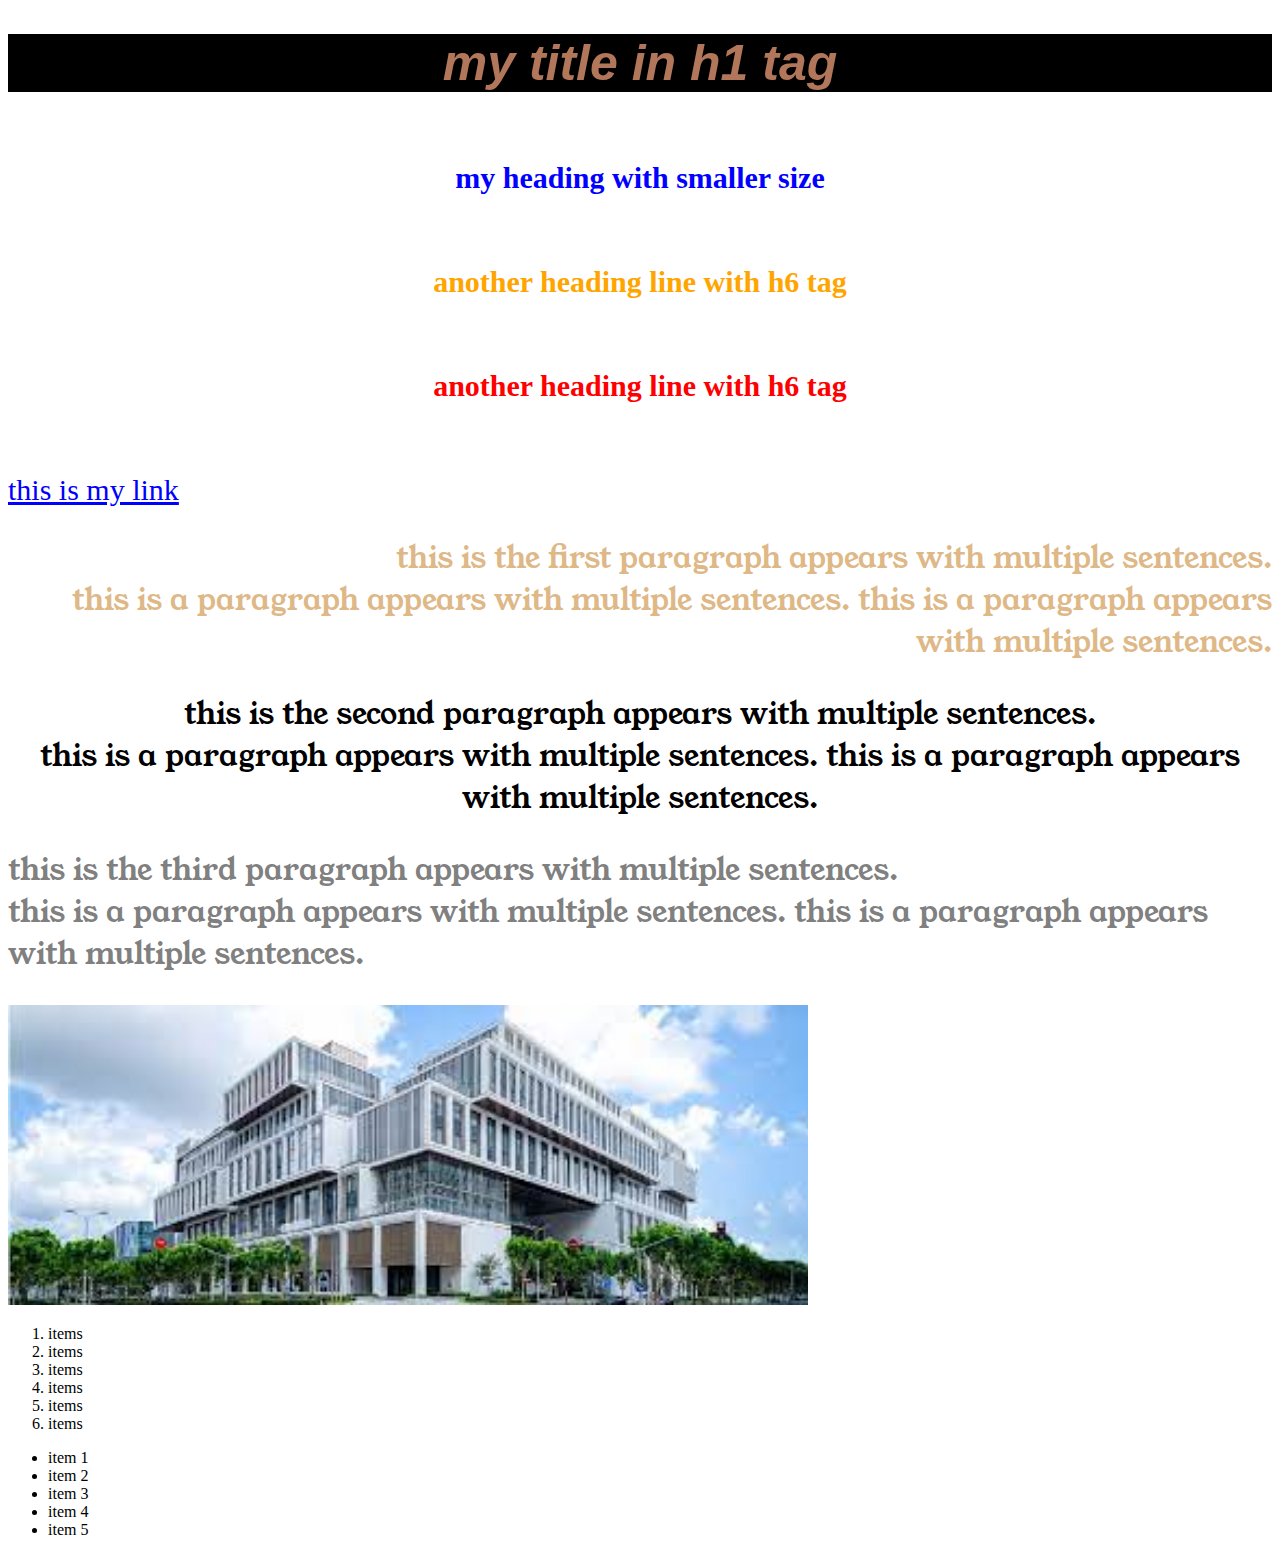
==== my_web/index.html @ 1ca84ccb "Initial commit" ====
<!DOCTYPE html>
<html>

<head>
    <title>my web page</title>
    <link rel="stylesheet" href="css/style.css">


    <link rel="preconnect" href="https://fonts.googleapis.com">
    <link rel="preconnect" href="https://fonts.gstatic.com" crossorigin>
    <link href="https://fonts.googleapis.com/css2?family=Young+Serif&display=swap" rel="stylesheet">
</head>

<body>
    <h1>my title in h1 tag</h1>

    <h6 id="myTitle1"> my heading with smaller size</h6>
    <h6 id="myTitle2"> another heading line with h6 tag</h6>
    <h6> another heading line with h6 tag</h6>

    <a href="http://nyu.edu">this is my link</a>

    <p class="myPara1">
        this is the first paragraph appears with multiple sentences.<br>this is a paragraph appears with multiple sentences. this is a paragraph appears with multiple sentences.
    </p>

    <p class="myPara2">
        this is the second paragraph appears with multiple sentences.<br>this is a paragraph appears with multiple sentences. this is a paragraph appears with multiple sentences.
    </p>

    <p class="myPara3">
        this is the third paragraph appears with multiple sentences.<br>this is a paragraph appears with multiple sentences. this is a paragraph appears with multiple sentences.
    </p>

    <img src="/my_web/images/download.jpeg" alt="a picture of nyush">

    <ol>
        <li>items</li>
        <li>items</li>
        <li>items</li>
        <li>items</li>
        <li>items</li>
        <li>items</li>
    </ol>

    <ul>
        <li>item 1</li>
        <li>item 2</li>
        <li>item 3</li>
        <li>item 4</li>
        <li>item 5</li>
    </ul>

</body>

</html>
---- my_web/css/style.css ----
h1{
    color: #B2775a;
    background-color: black;
    font-family: Helvetica, Arial, sans-serif;
    font-size: 50px;
    font-style: italic;
    font-weight: bold;
    text-align: center;
}

#myTitle1{
    color: blue;
}

#myTitle2{
    color:orange;
}

h6{
    color: red;
    font-family: 'Times New Roman', Times, serif;
    font-size: 30px;
    text-align: center;

}

p{
    color: rgb(100, 100, 200);
    font-family: 'Young Serif', serif;
    font-size: 30px;
}

.myPara1{
    color: burlywood;
    text-align: right;
}
.myPara2{
    color: black;
    text-align: center;
}
.allPara{
    font-style: italic;
    padding: 100px;
}
.myPara3{
    color:grey;
}

a{
    color:blue;
    font-size:30px;
}
a:hover{
    color: red;
}

img{
    width: 800px;
    height: 300px;
}

#nyuimg{
    text-align: center;
}
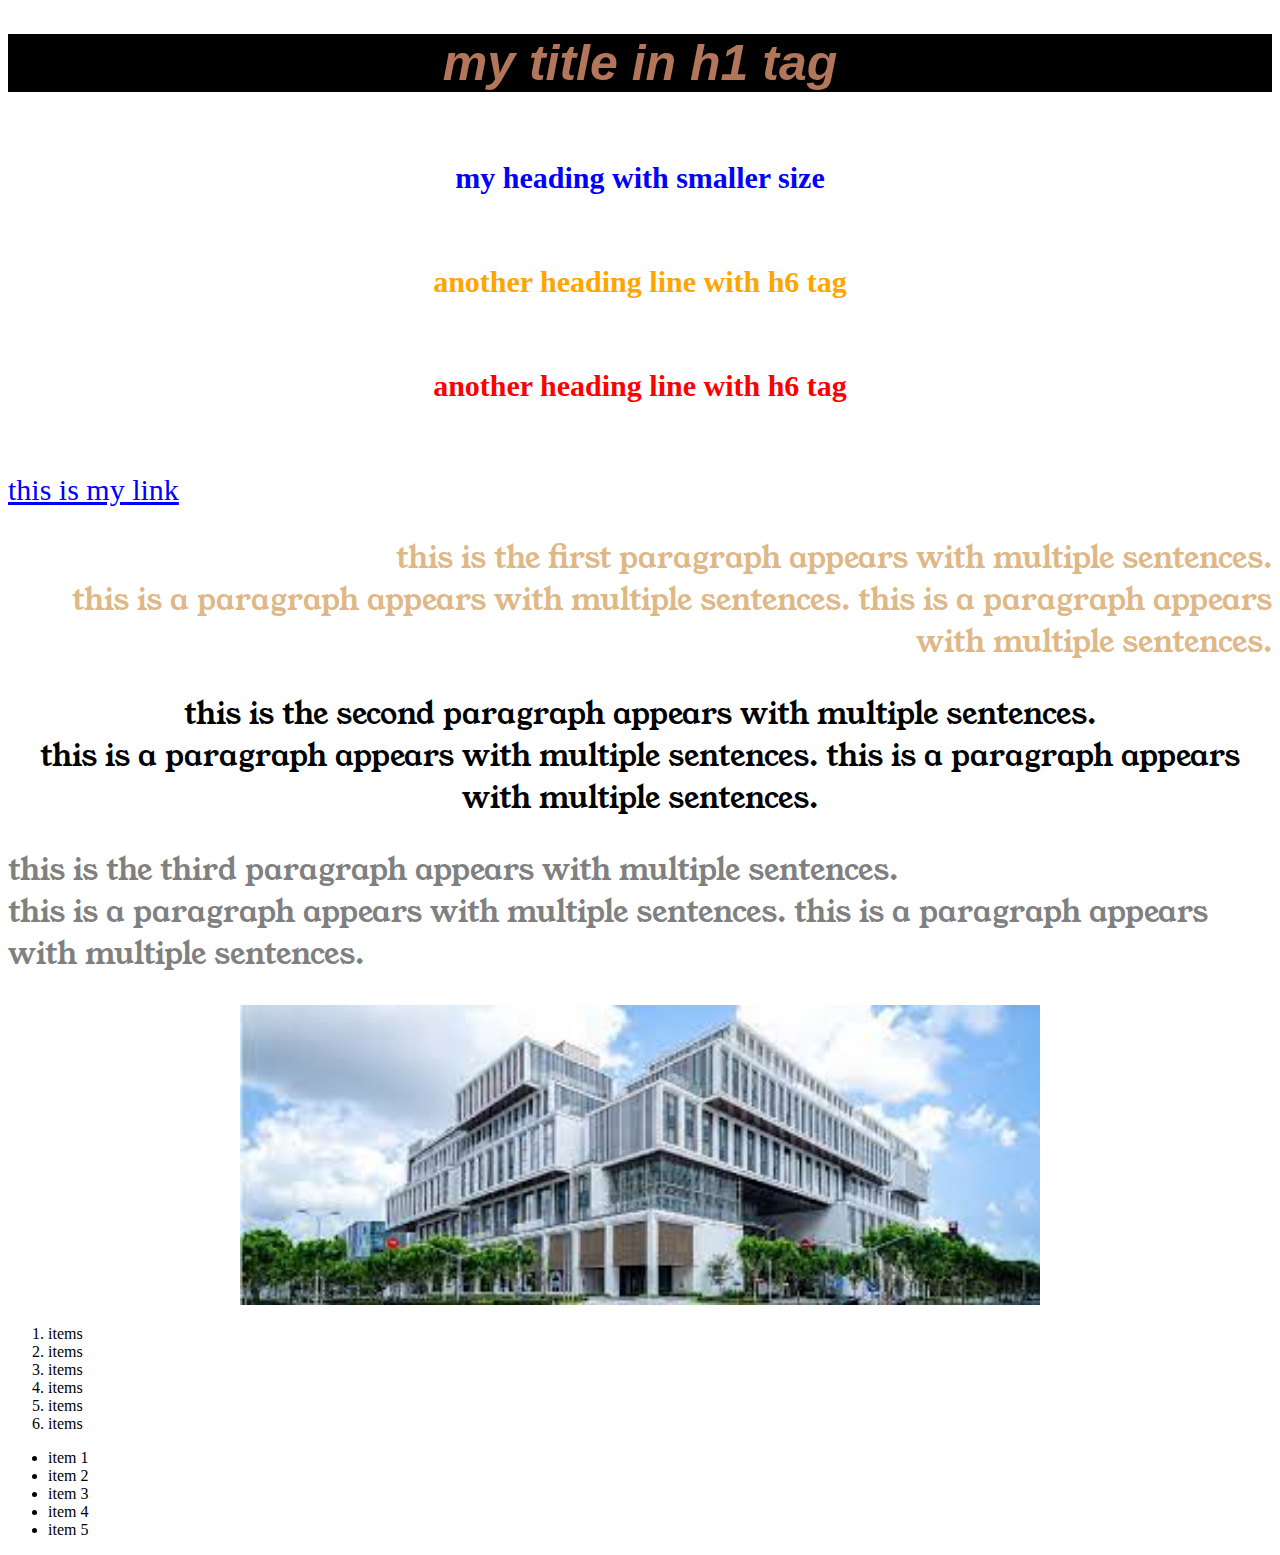
==== commit acce7fe7: "adding p5 js" ====
--- a/my_web/index.html
+++ b/my_web/index.html
@@ -9,6 +9,8 @@
     <link rel="preconnect" href="https://fonts.googleapis.com">
     <link rel="preconnect" href="https://fonts.gstatic.com" crossorigin>
     <link href="https://fonts.googleapis.com/css2?family=Young+Serif&display=swap" rel="stylesheet">
+    <script src="../js/script.js"></script>
+    <script src="../js/library/p5.js"></script>
 </head>
 
 <body>
@@ -17,12 +19,15 @@
     <h6 id="myTitle1"> my heading with smaller size</h6>
     <h6 id="myTitle2"> another heading line with h6 tag</h6>
     <h6> another heading line with h6 tag</h6>
+    
+    <div id="p5container"></div>
 
     <a href="http://nyu.edu">this is my link</a>
 
     <p class="myPara1">
         this is the first paragraph appears with multiple sentences.<br>this is a paragraph appears with multiple sentences. this is a paragraph appears with multiple sentences.
     </p>
+
 
     <p class="myPara2">
         this is the second paragraph appears with multiple sentences.<br>this is a paragraph appears with multiple sentences. this is a paragraph appears with multiple sentences.
@@ -32,7 +37,9 @@
         this is the third paragraph appears with multiple sentences.<br>this is a paragraph appears with multiple sentences. this is a paragraph appears with multiple sentences.
     </p>
 
-    <img src="/my_web/images/download.jpeg" alt="a picture of nyush">
+    <div id="nyuimg">
+    <img src="../my_web/images/download.jpeg" alt="a picture of nyush">
+    </div>
 
     <ol>
         <li>items</li>
--- a/my_web/css/style.css
+++ b/my_web/css/style.css
@@ -51,7 +51,7 @@
     font-size:30px;
 }
 a:hover{
-    color: red;
+    color: orange;
 }
 
 img{
@@ -61,4 +61,15 @@
 
 #nyuimg{
     text-align: center;
+}
+
+canvas{
+    border: 10px solid black;
+    display: block;
+    margin: auto;
+}
+
+#myp5{
+    border: 10px solid red;
+    
 }